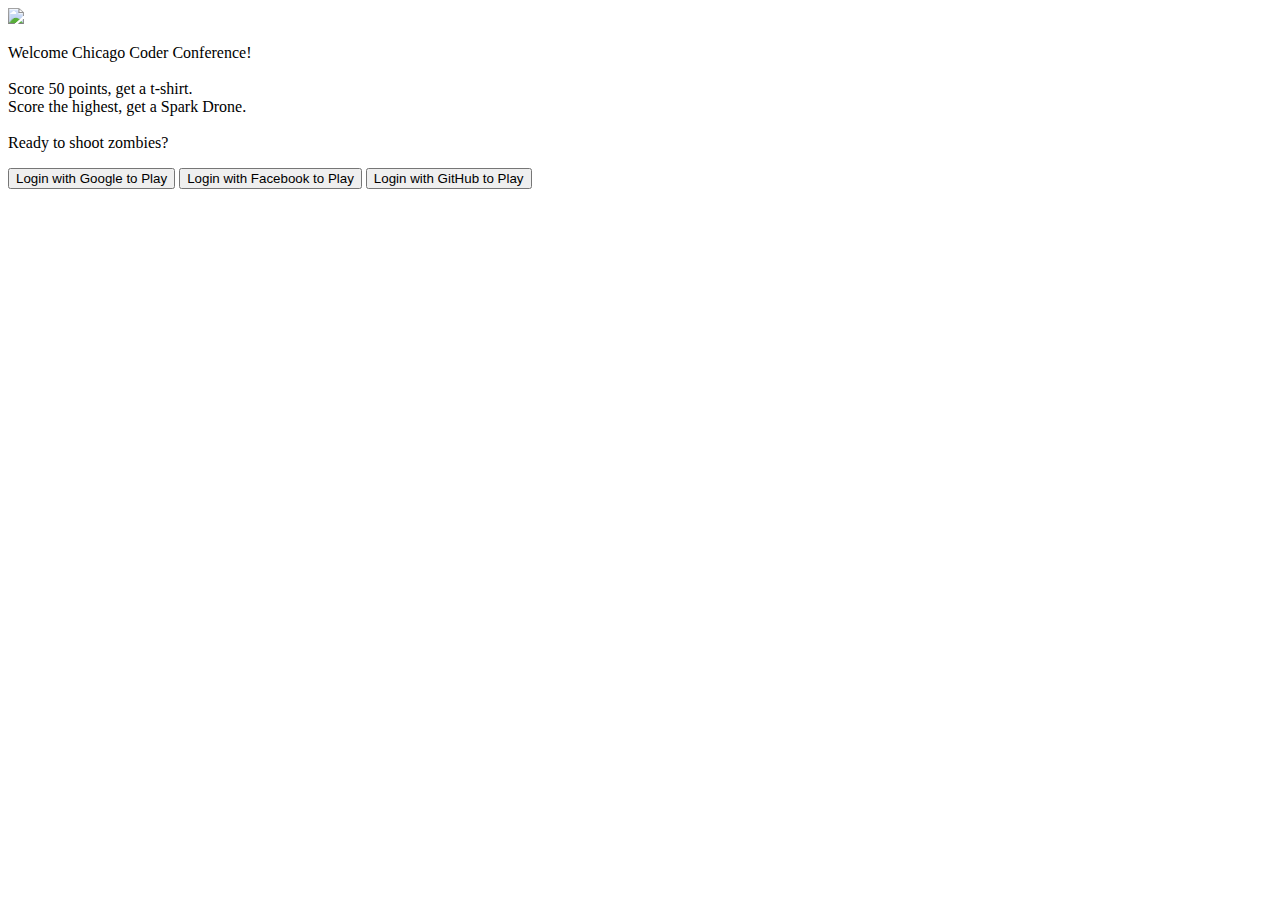
==== web/index.html @ af126dd6 "add Facebook and Github Sign-in" ====
<!DOCTYPE html>
<html lang="en">
<head>
	<meta charset="UTF-8">
	<title>Lifebringer</title>
	<meta name="viewport" content="width=device-width, initial-scale=1, maximum-scale=1">

	<link rel="stylesheet" href="https://fonts.googleapis.com/css?family=Open+Sans:300,700">
	<link rel="stylesheet" href="/assets/styles/main.css">
	<link rel="stylesheet" href="/assets/styles/home.css">
</head>
<body>
	<form class="container">
		<img class="logo" src="/assets/sprites/logo-720.png">
		<p class="instructions">Welcome Chicago Coder Conference!<br><br>Score 50 points, get a t-shirt.<br>Score the highest, get a Spark Drone.<br><br>Ready to shoot zombies?</p>
		<button class="btn btn-google" type="button">
			<div class="brand">
				<div class="icon icon-google"></div>
			</div>
			<div class="label">Login with Google to Play</div>
		</button>
		<button class="btn btn-facebook" type="button">
			<div class="brand">
				<div class="icon icon-facebook"></div>
			</div>
			<div class="label">Login with Facebook to Play</div>
		</button>
		<button class="btn btn-github" type="button">
			<div class="brand">
				<div class="icon icon-github"></div>
			</div>
			<div class="label">Login with GitHub to Play</div>
		</button>
	</form>

	<script src="/assets/scripts/md5.min.js"></script>
	<script src="/assets/scripts/wedeploy.js"></script>
	<script src="/assets/scripts/home.js"></script>
</body>
</html>
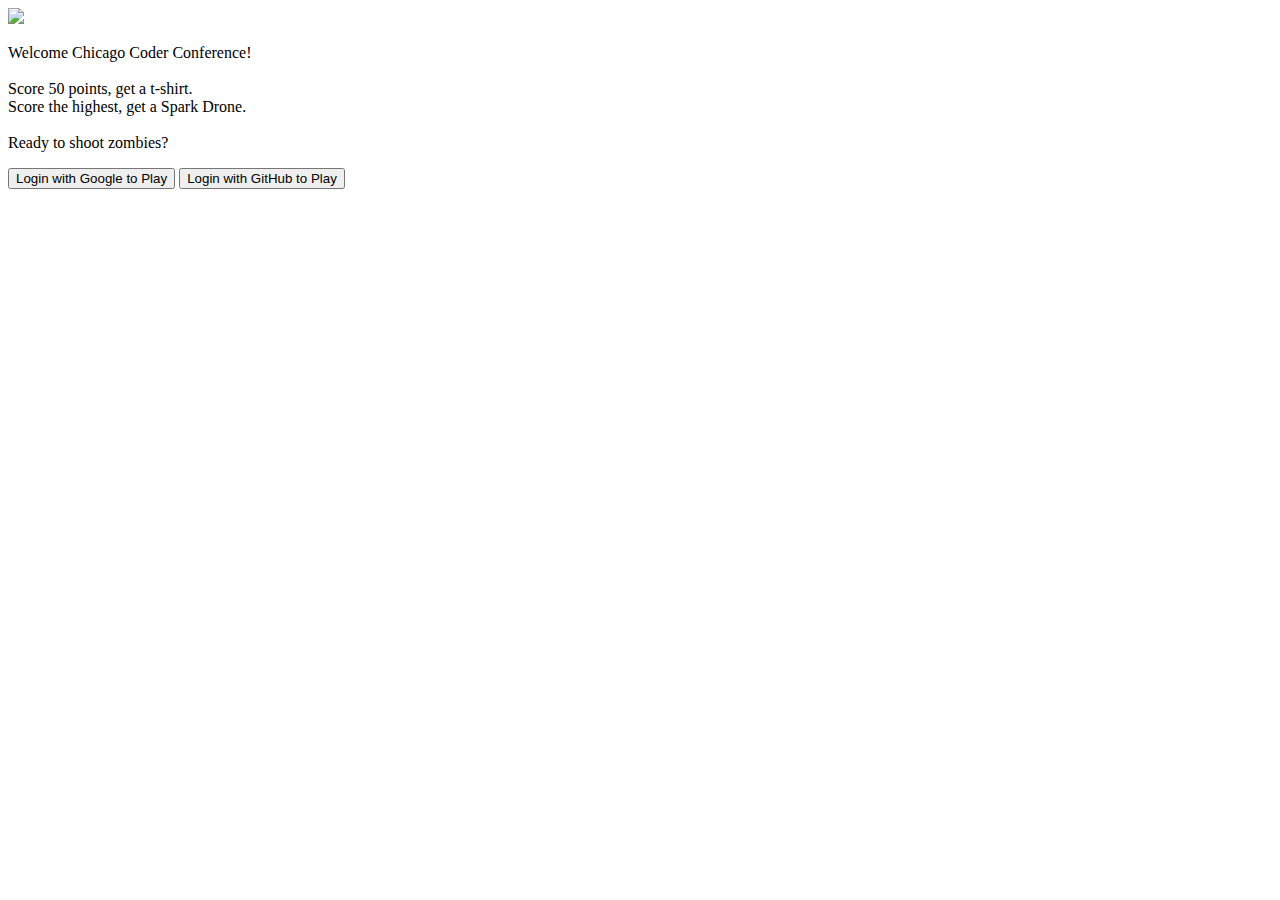
==== commit b0bb9e93: "remove Facebook login" ====
--- a/web/index.html
+++ b/web/index.html
@@ -19,12 +19,12 @@
 			</div>
 			<div class="label">Login with Google to Play</div>
 		</button>
-		<button class="btn btn-facebook" type="button">
+		<!-- <button class="btn btn-facebook" type="button">
 			<div class="brand">
 				<div class="icon icon-facebook"></div>
 			</div>
 			<div class="label">Login with Facebook to Play</div>
-		</button>
+		</button> -->
 		<button class="btn btn-github" type="button">
 			<div class="brand">
 				<div class="icon icon-github"></div>
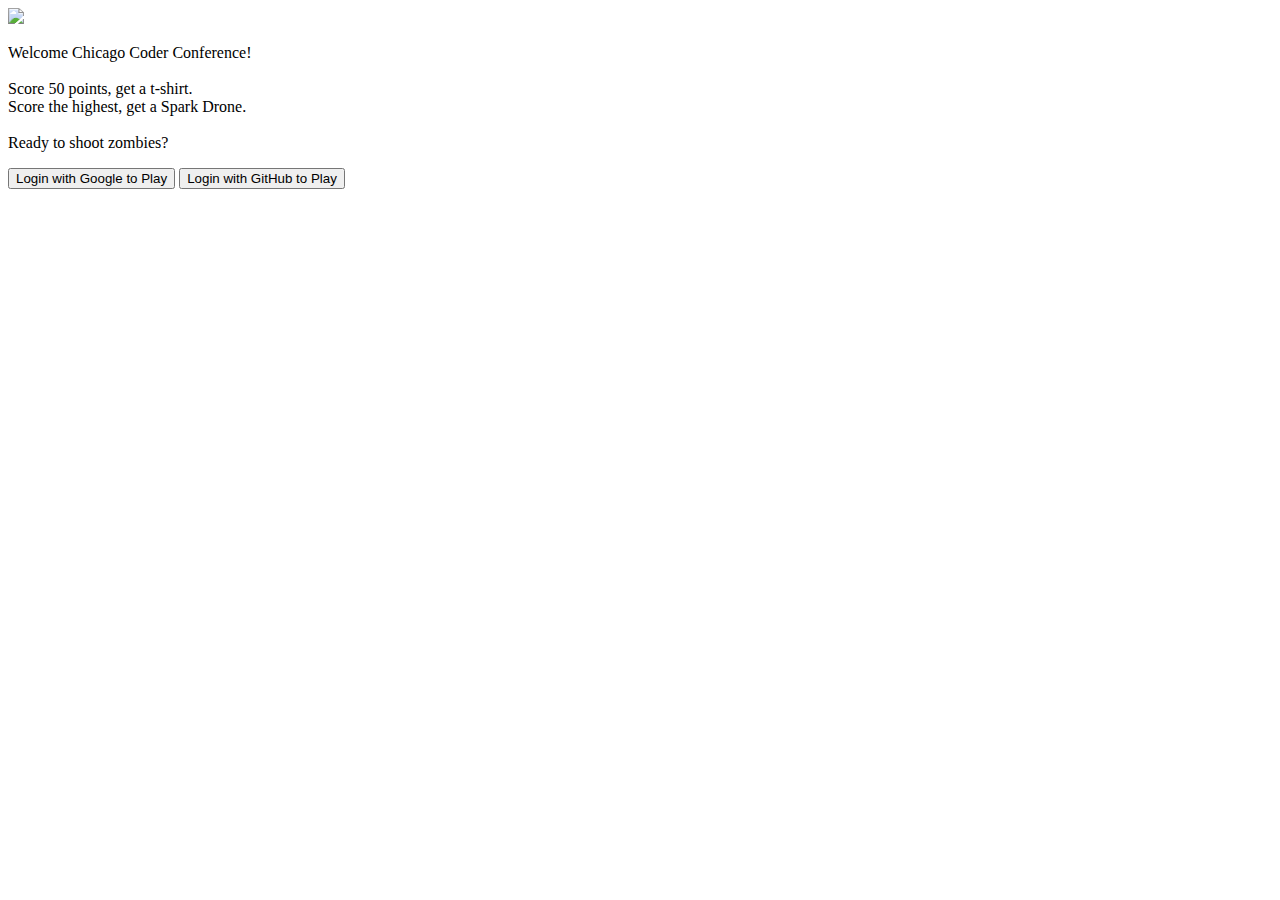
==== commit 73b078d7: "add favicon" ====
--- a/web/index.html
+++ b/web/index.html
@@ -4,6 +4,8 @@
 	<meta charset="UTF-8">
 	<title>Lifebringer</title>
 	<meta name="viewport" content="width=device-width, initial-scale=1, maximum-scale=1">
+	<meta property="og:image" content="/assets/images/open-graph.png">
+	<link rel="icon" href="/assets/images/favicon.ico" type="image/x-icon">
 
 	<link rel="stylesheet" href="https://fonts.googleapis.com/css?family=Open+Sans:300,700">
 	<link rel="stylesheet" href="/assets/styles/main.css">
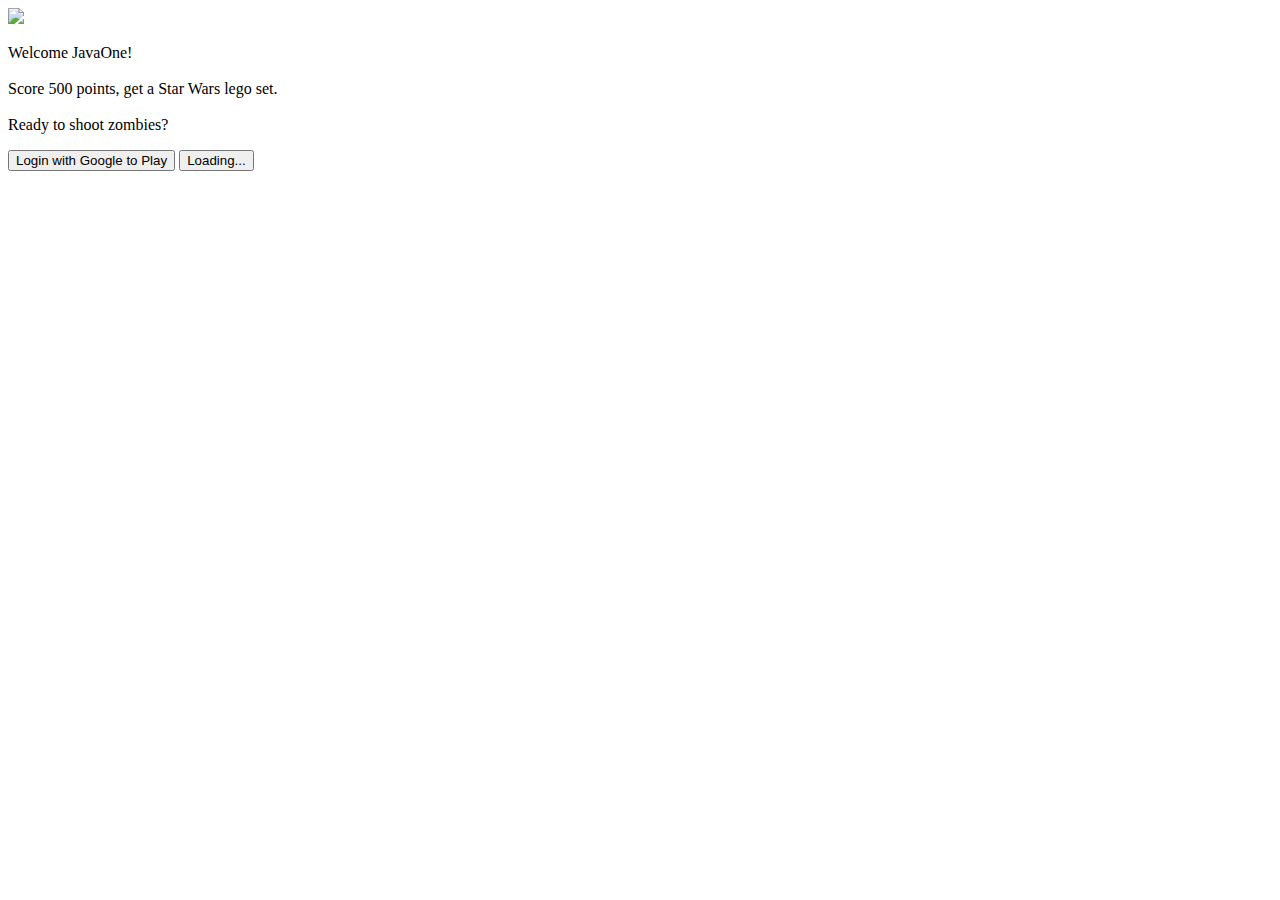
==== commit 0031b48d: "Update score goal" ====
--- a/web/index.html
+++ b/web/index.html
@@ -4,9 +4,8 @@
 	<meta charset="UTF-8">
 	<title>Lifebringer</title>
 	<meta name="viewport" content="width=device-width, initial-scale=1, maximum-scale=1">
-	<meta property="og:image" content="/assets/images/open-graph.png">
-	<link rel="icon" href="/assets/images/favicon.ico" type="image/x-icon">
 
+	<link rel="shortcut icon" href="/assets/favicon.ico">
 	<link rel="stylesheet" href="https://fonts.googleapis.com/css?family=Open+Sans:300,700">
 	<link rel="stylesheet" href="/assets/styles/main.css">
 	<link rel="stylesheet" href="/assets/styles/home.css">
@@ -14,25 +13,14 @@
 <body>
 	<form class="container">
 		<img class="logo" src="/assets/sprites/logo-720.png">
-		<p class="instructions">Welcome Chicago Coder Conference!<br><br>Score 50 points, get a t-shirt.<br>Score the highest, get a Spark Drone.<br><br>Ready to shoot zombies?</p>
+		<p class="instructions">Welcome JavaOne!<br><br>Score 500 points, get a Star Wars lego set.<br><br>Ready to shoot zombies?</p>
 		<button class="btn btn-google" type="button">
 			<div class="brand">
 				<div class="icon icon-google"></div>
 			</div>
 			<div class="label">Login with Google to Play</div>
 		</button>
-		<!-- <button class="btn btn-facebook" type="button">
-			<div class="brand">
-				<div class="icon icon-facebook"></div>
-			</div>
-			<div class="label">Login with Facebook to Play</div>
-		</button> -->
-		<button class="btn btn-github" type="button">
-			<div class="brand">
-				<div class="icon icon-github"></div>
-			</div>
-			<div class="label">Login with GitHub to Play</div>
-		</button>
+		<button class="btn-loader" type="button">Loading...</button>
 	</form>
 
 	<script src="/assets/scripts/md5.min.js"></script>
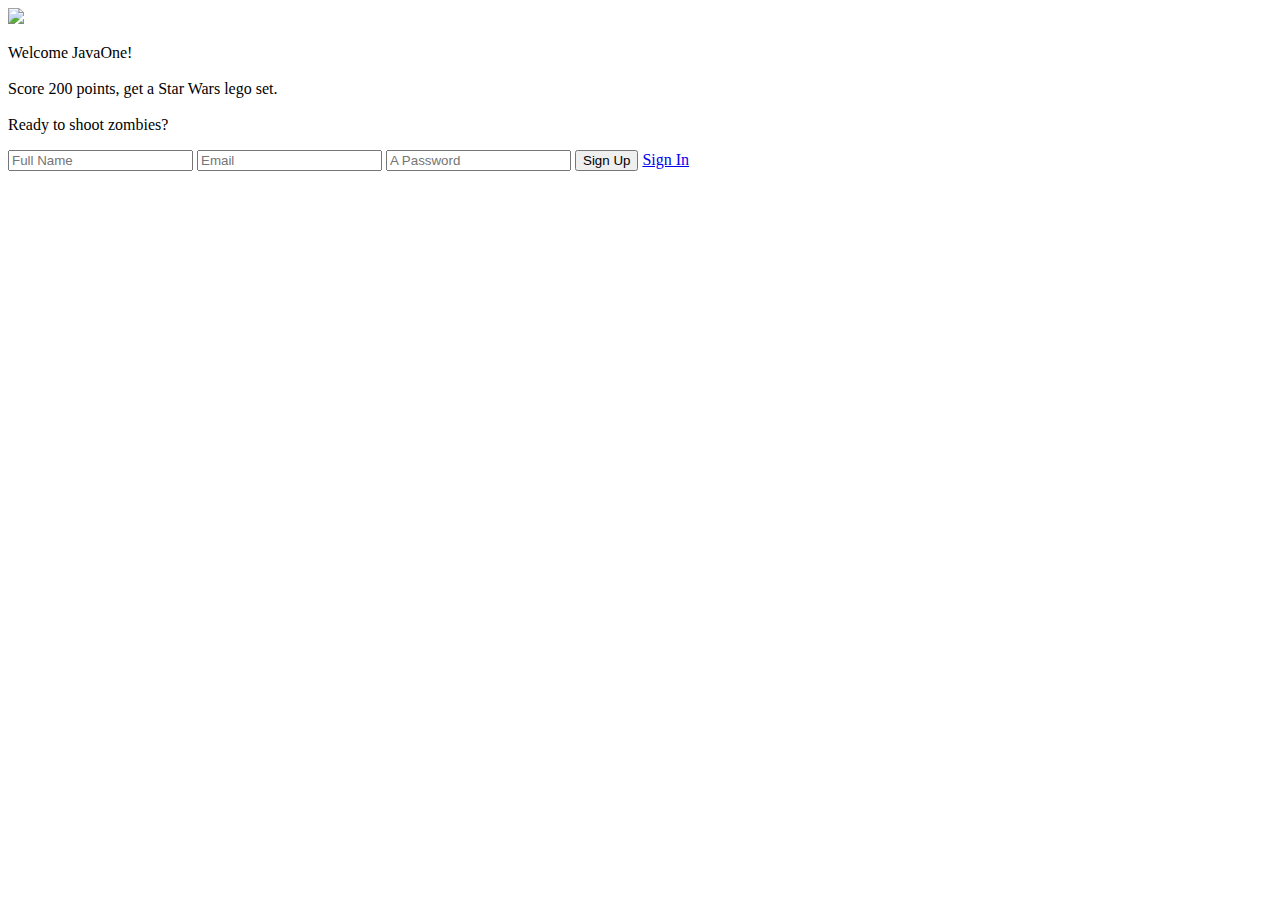
==== commit 78a61e02: "Updates for devoxx" ====
--- a/web/index.html
+++ b/web/index.html
@@ -13,14 +13,12 @@
 <body>
 	<form class="container">
 		<img class="logo" src="/assets/sprites/logo-720.png">
-		<p class="instructions">Welcome JavaOne!<br><br>Score 500 points, get a Star Wars lego set.<br><br>Ready to shoot zombies?</p>
-		<button class="btn btn-google" type="button">
-			<div class="brand">
-				<div class="icon icon-google"></div>
-			</div>
-			<div class="label">Login with Google to Play</div>
-		</button>
-		<button class="btn-loader" type="button">Loading...</button>
+		<p class="instructions">Welcome JavaOne!<br><br>Score 200 points, get a Star Wars lego set.<br><br>Ready to shoot zombies?</p>
+		<input name="name" type="text" placeholder="Full Name" required>
+		<input name="email" type="email" placeholder="Email" required>
+		<input name="password" type="password" placeholder="A Password" required>
+		<button type="submit">Sign Up</button>
+		<a href="/login/">Sign In</a>
 	</form>
 
 	<script src="/assets/scripts/md5.min.js"></script>
